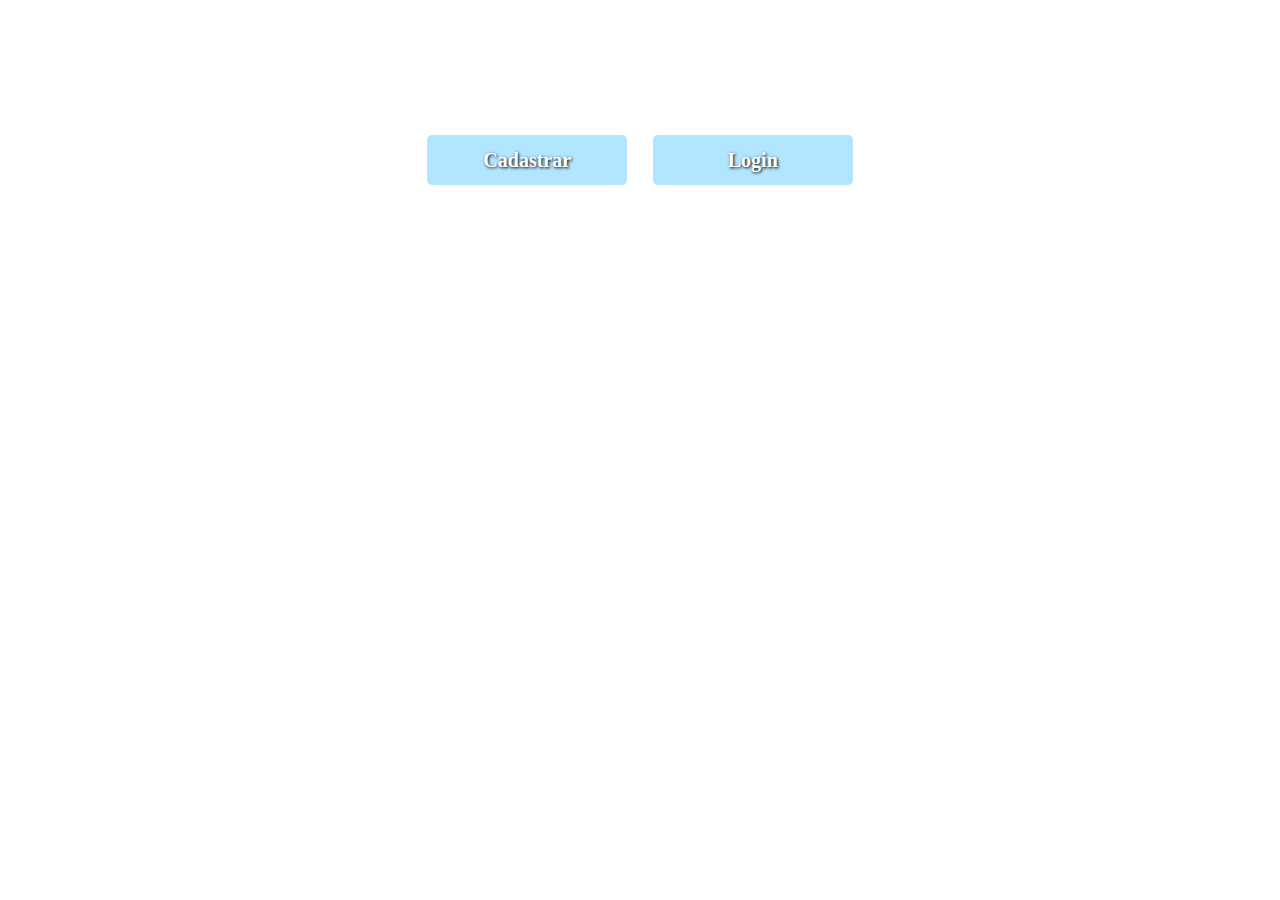
==== index.html @ c83e5537 "Adicionadas telas de cadastro e login." ====
<!DOCTYPE html>
<html>
  <head>
    <meta charset="utf-8">
    <meta name="viewport" content="width=device-width, initial-scale=1">

    <title>Protótipo AVA - EAD</title>

    <link rel="stylesheet" type="text/css" href="css/estilo.css">
    <script src="js/funcoes.js"></script>
  </head>
  <body>
    <button id='btCadastro' type='button' onclick=formCadastro()>Cadastrar</button>
    <button id='btLogin' type='button' onclick=formLogin()>Login</button>

    <div id='formCadastro'>
      <form action=''>
        <label>Nome:</label>
        <input type="text" name="nome"><br>
        <label>Data de nascimento:</label>
        <input type="date" name="data"><br>
        <label>Telefone:</label>
        <input type="number" name="telefone"><br>
        <label>Instituição:</label>
        <input type="text" name="instituicao"><br>
        <label>E-mail:</label>
        <input type="email" name="email"><br>
        <label>Senha:</label>
        <input type="password" name="senha"><br>
        <input type="submit" value="Confirmar">
      </form>
    </div>

    <div id='formLogin'>
      <form action=''>
        <label>ID:</label>
        <input type="text" name="id"><br>
        <label>Senha:</label>
        <input type="password" name="senha"><br>
        <input type="submit" value="Confirmar">
      </form>
    </div>
  </body>
</html>
---- css/estilo.css ----
button {
  width: 200px;
  height: 50px;
  border-radius: 5px;
  border: none;
  background: rgba(102, 204, 255, 0.5);
  color: white;
  font-family: 'Lithos Pro';
  font-weight: bold;
  font-size: 20px;
  outline: none;
  text-shadow: 1px 1px 3px black;
  transition: background 0.5s ease 0s;
  cursor: pointer;
}

button:hover {
  font-size: 20.2px;
  text-shadow: 1px 1px 5px black;
  background: rgba(0, 153, 230, 0.5);
}

#btCadastro {
  position: absolute;
  right: 51%;
  top: 15%;
}

#btLogin {
  position: absolute;
  left: 51%;
  top: 15%;
}

input {
  margin: auto;
  width: 100%;
  padding: 5px;
  border: 1px solid #ccc;
  border-radius: 4px;
  resize: vertical;
}

input[type=submit] {
  width: 40%;
  background: rgba(102, 204, 255, 0.5);
  padding: 10px 10px;
  border: none;
  border-radius: 4px;
  cursor: pointer;
  float: right;
  transition: background 0.5s ease 0s;
}

input[type=submit]:hover {
  background: rgba(0, 153, 230, 0.5);
}

label {
  padding: 12px 12px 12px 0;
  display: inline-block;
}

#formCadastro {
  position: absolute;
  right: 40%;
  top: 25%;
  visibility: hidden;
}

#formLogin {
  width: 20.7 %;
  position: absolute;
  right: 40%;
  top: 25%;
  visibility: hidden;
}
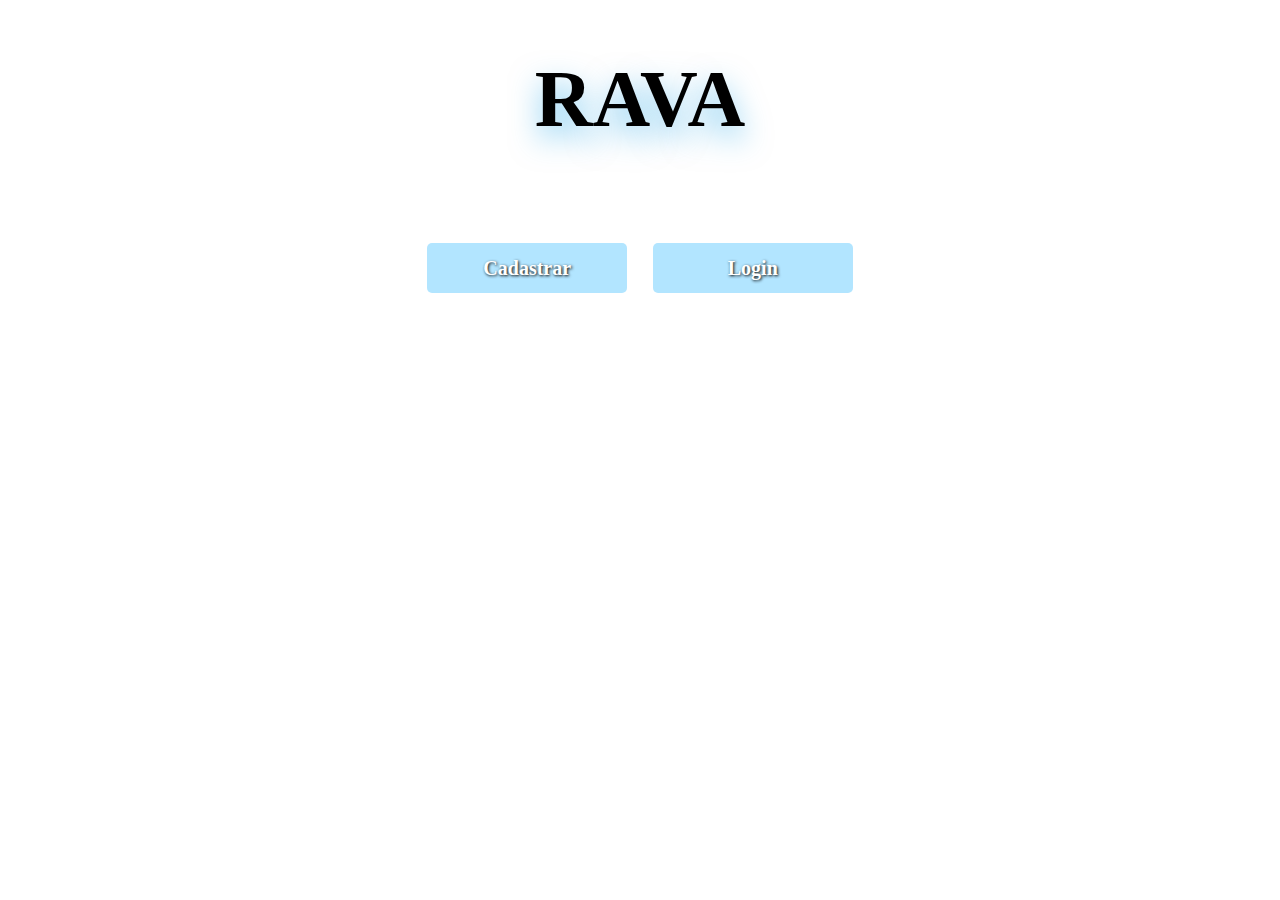
==== commit 0544bf24: "Adicionadas páginas principais do professor e aluno e criação de turma." ====
--- a/index.html
+++ b/index.html
@@ -4,17 +4,19 @@
     <meta charset="utf-8">
     <meta name="viewport" content="width=device-width, initial-scale=1">
 
-    <title>Protótipo AVA - EAD</title>
+    <title>RAVA</title>
 
     <link rel="stylesheet" type="text/css" href="css/estilo.css">
     <script src="js/funcoes.js"></script>
   </head>
   <body>
+    <h1 id='titulo'>RAVA</h1>
+
     <button id='btCadastro' type='button' onclick=formCadastro()>Cadastrar</button>
     <button id='btLogin' type='button' onclick=formLogin()>Login</button>
 
     <div id='formCadastro'>
-      <form action=''>
+      <form action='html/professor/home.html'>
         <label>Nome:</label>
         <input type="text" name="nome"><br>
         <label>Data de nascimento:</label>
@@ -32,7 +34,7 @@
     </div>
 
     <div id='formLogin'>
-      <form action=''>
+      <form action='html/aluno/home.html'>
         <label>ID:</label>
         <input type="text" name="id"><br>
         <label>Senha:</label>
--- a/css/estilo.css
+++ b/css/estilo.css
@@ -1,6 +1,19 @@
+#titulo {
+  text-align: center;
+  font-family: 'Lithos Pro';
+  font-weight: bold;
+  font-size: 80px;
+  text-shadow: 0px 12px 30px rgba(0, 153, 230, 0.5);
+}
+#subtitulo {
+  text-align: center;
+  font-family: 'Lithos Pro';
+  font-weight: bold;
+  font-size: 40px;
+  text-shadow: 0px 12px 30px rgba(0, 153, 230, 0.5);
+}
+
 button {
-  width: 200px;
-  height: 50px;
   border-radius: 5px;
   border: none;
   background: rgba(102, 204, 255, 0.5);
@@ -20,16 +33,63 @@
   background: rgba(0, 153, 230, 0.5);
 }
 
+.btTurma {
+  margin: 3px;
+  margin-bottom: 6px;
+  width: 400px;
+  height: 200px;
+  position: relative;
+  left: 7%;
+}
+
+#btNovaTurma {
+  background: rgba(0, 160, 53, 0.5);
+}
+#btNovaTurma:hover {
+  font-size: 20.2px;
+  text-shadow: 1px 1px 5px black;
+  background: rgba(0, 100, 25, 0.5);
+}
+
+#btHelp {
+  position: absolute;
+  border-radius: 100px;
+  width: 50px;
+  height: 50px;
+  right: 2%;
+  bottom: 2%;
+}
+
+#btLogout {
+  position: absolute;
+  width: 100px;
+  height: 50px;
+  right: 2%;
+  top: 2%;
+}
+
+#btVoltar {
+  position: absolute;
+  width: 100px;
+  height: 50px;
+  left: 2%;
+  top: 2%;
+}
+
 #btCadastro {
+  width: 200px;
+  height: 50px;
   position: absolute;
   right: 51%;
-  top: 15%;
+  top: 27%;
 }
 
 #btLogin {
+  width: 200px;
+  height: 50px;
   position: absolute;
   left: 51%;
-  top: 15%;
+  top: 27%;
 }
 
 input {
@@ -44,6 +104,12 @@
 input[type=submit] {
   width: 40%;
   background: rgba(102, 204, 255, 0.5);
+  color: white;
+  font-family: 'Lithos Pro';
+  font-weight: bold;
+  font-size: 16px;
+  outline: none;
+  text-shadow: 1px 1px 3px black;
   padding: 10px 10px;
   border: none;
   border-radius: 4px;
@@ -61,17 +127,23 @@
   display: inline-block;
 }
 
+#formTurma {
+  position: absolute;
+  left: 35%;
+  top: 25%;
+}
+
 #formCadastro {
   position: absolute;
   right: 40%;
-  top: 25%;
+  top: 35%;
   visibility: hidden;
 }
 
 #formLogin {
-  width: 20.7 %;
+  width: 20.7%;
   position: absolute;
   right: 40%;
-  top: 25%;
+  top: 35%;
   visibility: hidden;
 }
